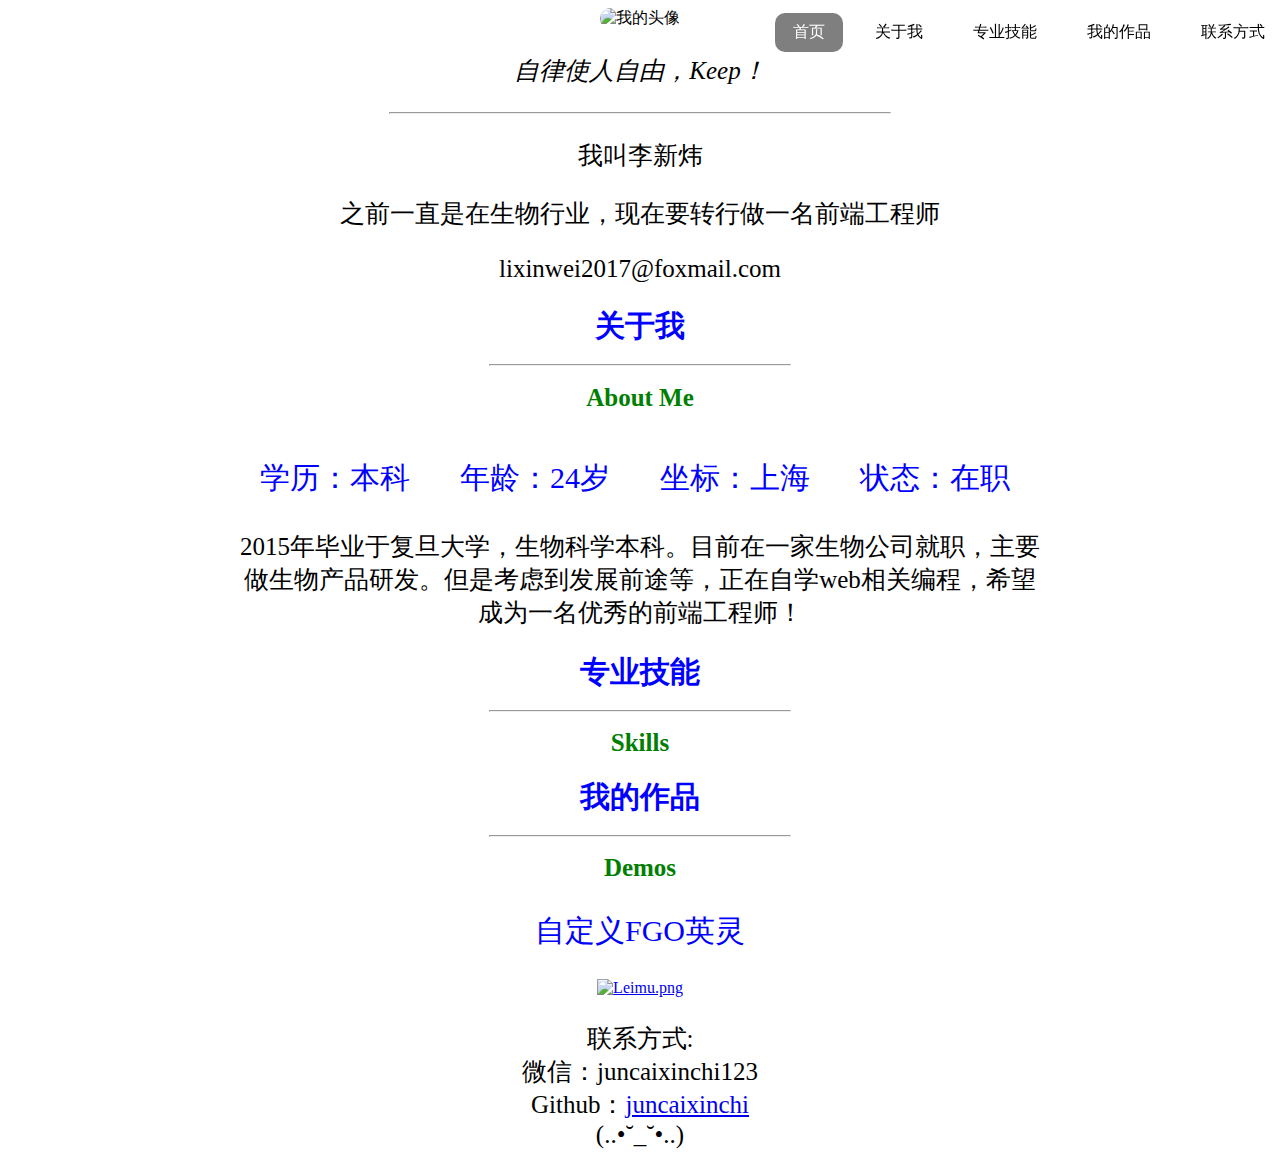
==== Resume.html @ bd6d7e56 "Add files via upload" ====
<!DOCTYPE html>
<html>
<head>
	<title>李新炜的个人简历</title>
	<meta http-equiv="Content-Type" content="text/html; charset=utf-8" />
	<meta name="viewport" content="width=device-width, initial-scale=1">
	<link rel="shortcut icon" href="img/L.ico">
	<link rel="stylesheet" type="text/css" href="css/jquery.fullPage.css" />
	<script src="js/jquery-3.1.1.min.js"></script>
	<script src="js/jquery.fullPage.min.js"></script>
	<script src="js/scrolloverflow.min.js"></script>
	<script type="text/javascript">
		$(document).ready(function() {
			$('#fullpage').fullpage({
				anchors: ['firstPage', 'secondPage', '3rdPage', '4thPage', 'lastPage'],//定义各个FullPage
				menu: '#menu',//定义菜单
				loopTop: true,
				loopBottom: true,//到底后返回首页
				easingcss3: 'cubic-bezier(0.25, 0.1, 0.25, 1.1)',//回弹效果
				scrollOverflow: true, //页面变长时可下拉
				sectionsColor: ['#fff', '#fff', '#fff', '#fff', '#fff', '#fff'], //设置各section的底色，使用背景图片时就不需要了
				// 'navigation': true,
				// 'navigationPosition': 'right',//定义导航的小点点
				'slidesNavigation': true,//定义Slide的导航小点点
				'onLeave': function(index, nextIndex){ //Callback，到达第一页时使返回首页的按钮消失，非第一页则显示按钮
					if(nextIndex == 1){
						$('div.returntop').hide();
					}else{
						$('div.returntop').show();
					}
				},
				'afterLoad': function(anchorLink,index){
					if(index == 3){
						// $('#Leimu')
					}

				}
			});
		});

	</script>
	<style type="text/css">
		.section{
			text-align:center;
		}
		/*设置背景为特定图片*/
/*		#section0{
			background-image: url(img/NL/northernlights3.jpg);
		}
		#section1{
			background-image: url(img/NL/northernlights2.jpg);
		}
		#section2{
			background-image: url(img/NL/northernlights1.jpg);
		}
		#section3{
			background-image: url(img/NL/northernlights4.jpg);
		}*/
		/*设置背景为色彩线性变化*/
/*		#section0{
			background: -webkit-gradient(linear, top left, bottom left, from(#fff), to(#fff));
			background: -webkit-linear-gradient(#fff, #fff);
			background: linear-gradient(#fff,#fff);
		}

		#section1{
			background: -webkit-gradient(linear, top left, bottom left, from(#fff), to(#fff));
			background: -webkit-linear-gradient(#fff, #fff);
			background: linear-gradient(#fff,#fff);
		}
		#section2{
			background: -webkit-gradient(linear, top left, bottom left, from(#fff), to(#fff));
			background: -webkit-linear-gradient(#fff, #fff);
			background: linear-gradient(#fff,#fff);
		}

		#section3{
			background: -webkit-gradient(linear, top left, bottom left, from(#fff), to(#fff));
			background: -webkit-linear-gradient(#fff, #fff);
			background: linear-gradient(#fff,#fff);
		}
		#section4{
			background: -webkit-gradient(linear, top left, bottom left, from(#fff), to(#fff));
			background: -webkit-linear-gradient(#fff, #fff);
			background: linear-gradient(#fff,#fff);
		}*/
		/*		#section0{
			background: -webkit-gradient(linear, top left, bottom left, from(#4bbfc3), to(#7baabe));
			background: -webkit-linear-gradient(#4BBFC3, #7BAABE);
			background: linear-gradient(#4BBFC3,#7BAABE);
		}

		#section1{
			background: -webkit-gradient(linear, top left, bottom left, from(#969ac6), to(#636F8F));
			background: -webkit-linear-gradient(#969AC6, #636F8F);
			background: linear-gradient(#969AC6,#636F8F);
		}
		#section2{
			background: -webkit-gradient(linear, top left, bottom left, from(#4bbfc3), to(#7baabe));
			background: -webkit-linear-gradient(#4BBFC3, #7BAABE);
			background: linear-gradient(#4BBFC3,#7BAABE);
		}

		#section3{
			background: -webkit-gradient(linear, top left, bottom left, from(#969ac6), to(#636F8F));
			background: -webkit-linear-gradient(#969AC6, #636F8F);
			background: linear-gradient(#969AC6,#636F8F);
		}*/
		/*设置导航菜单的格式*/
		#menu li {
			display:inline-block;
			margin: 5px;
			color: #000;
			background:#fff;
			background: rgba(255,255,255, 0.5);
			-webkit-border-radius: 10px;
			border-radius: 10px;
		}
		#menu li.active{
			background:#666;
			background: rgba(0,0,0, 0.5);
			color: #fff;
		}
		#menu li a{
			text-decoration:none;
			color: #000;
		}
		#menu li.active a:hover{
			color: #000;
		}
		#menu li:hover{
			background: rgba(255,255,255, 0.8);
		}
		#menu li a,
		#menu li.active a{
			padding: 9px 18px;
			display:block;
		}
		#menu li.active a{
			color: #fff;
		}
		#menu{
			position:fixed;
			text-align: right;
			height: 40px;
			z-index: 4;
			width: 100%;
			padding: 0;
			margin:0;
		}

		/*返回按钮格式*/
		.returntop{
			display:none;
			height: 66px;
			width: 70px;
			background:url(img/bt_top.png) no-repeat;
			background-size:auto 100%;
			position:fixed;
			bottom: 0px;
			right: 0px;
			cursor:pointer;
			z-index:10;
		}
		/*文字内容样式*/
		.Big_word
		{
			font-size: 70px;
			color: white;
		}
		.title{
			color: blue;
			font-size: 30px;
			line-height:1.2;
		}
		.title_en{
			color: green;
			font-size: 25px;
			line-height:1.2;
		}
		.container {
			width: 100%;
			max-width: 810px;
			margin: 0px auto;
		}
		.items {
			float: left;
			width: 200px;
			height: 100px;
			/*			border: 1px solid white;*/
			/*			background-color: grey;*/
			text-align: center;
		}
		.intro
		{
			font-size: 25px;
		}
		#myphoto
		{
			border-radius: 75px;
			width: 150px;
			height: 150px;
		}
		#proverb
		{
			font-size: 25px;
			font-style: oblique;

		}
	</style>
</head>
<body>
	<ul id="menu">
		<li data-menuanchor="firstPage" class="active"><a href="#firstPage">首页</a></li>
		<li data-menuanchor="secondPage"><a href="#secondPage">关于我</a></li>
		<li data-menuanchor="3rdPage"><a href="#3rdPage">专业技能</a></li>
		<li data-menuanchor="4thPage"><a href="#4thPage">我的作品</a></li>
		<li data-menuanchor="lastPage"><a href="#lastPage">联系方式</a></li>
	</ul>
	<a href="#firstPage"><div class="returntop"></div></a>
	<div id="fullpage">
		<div class="section active" id="section0">
			<img id="myphoto" src="img/me.jpg" alt="我的头像">
			<p id="proverb">自律使人自由，Keep！</p>
			<hr style="width: 500px">
			<p class="intro">我叫李新炜</p>
			<p class="intro">之前一直是在生物行业，现在要转行做一名前端工程师</p>
			<P class="intro">lixinwei2017@foxmail.com</P>
		</div>
		<div class="section" id="section1">
			<h1 class="title">关于我</h1>
			<hr style="width: 300px">
			<h1 class="title_en">About Me</h1>
			<div class="container">
				<div class="items">
					<p class="title">学历：本科</p>
				</div>
				<div class="items">
					<p class="title">年龄：24岁</p>
				</div>
				<div class="items">
					<p class="title">坐标：上海</p>
				</div>
				<div class="items">
					<p class="title">状态：在职</p>
				</div>
				<div style="clear: both">
					<p class="intro">2015年毕业于复旦大学，生物科学本科。目前在一家生物公司就职，主要做生物产品研发。但是考虑到发展前途等，正在自学web相关编程，希望成为一名优秀的前端工程师！</p>
				</div>
			</div>
		</div>
		<div class="section" id="section2">
			<h1 class="title">专业技能</h1>
			<hr style="width: 300px">
			<h1 class="title_en">Skills</h1>
		</div>
		<div class="section" id="section3">
			<h1 class="title">我的作品</h1>
			<hr style="width: 300px">
			<h1 class="title_en">Demos</h1>
			<div class="container">
				<div>				
					<p class="title">自定义FGO英灵</p>
					<a href="FGO.html" target="_blank"><img src="img/Leimu.png" alt="Leimu.png" height="100px" id="Leimu"></a>
				</div>
<!-- 				<div class="items">
					<p class="title">学习笔记1</p>
					<a href="Study_Note.html" target="_blank"><img src="img/note.png" alt="note.png" height="100px"></a>
				</div>
				<div class="items">
					<p class="title">学习笔记2</p>
					<a href="Study_Note2.html" target="_blank"><img src="img/note.png" alt="note.png" height="100px"></a>
				</div> -->
			</div>

		</div>
		<div class="section" id="section4">
			<p class="intro">联系方式:<br>微信：juncaixinchi123<br>Github：<a href="https://github.com/juncaixinchi" target="_blank">juncaixinchi</a><br>(..•˘_˘•..)</p></div>
		</div>

	</div>

</body>
</html>
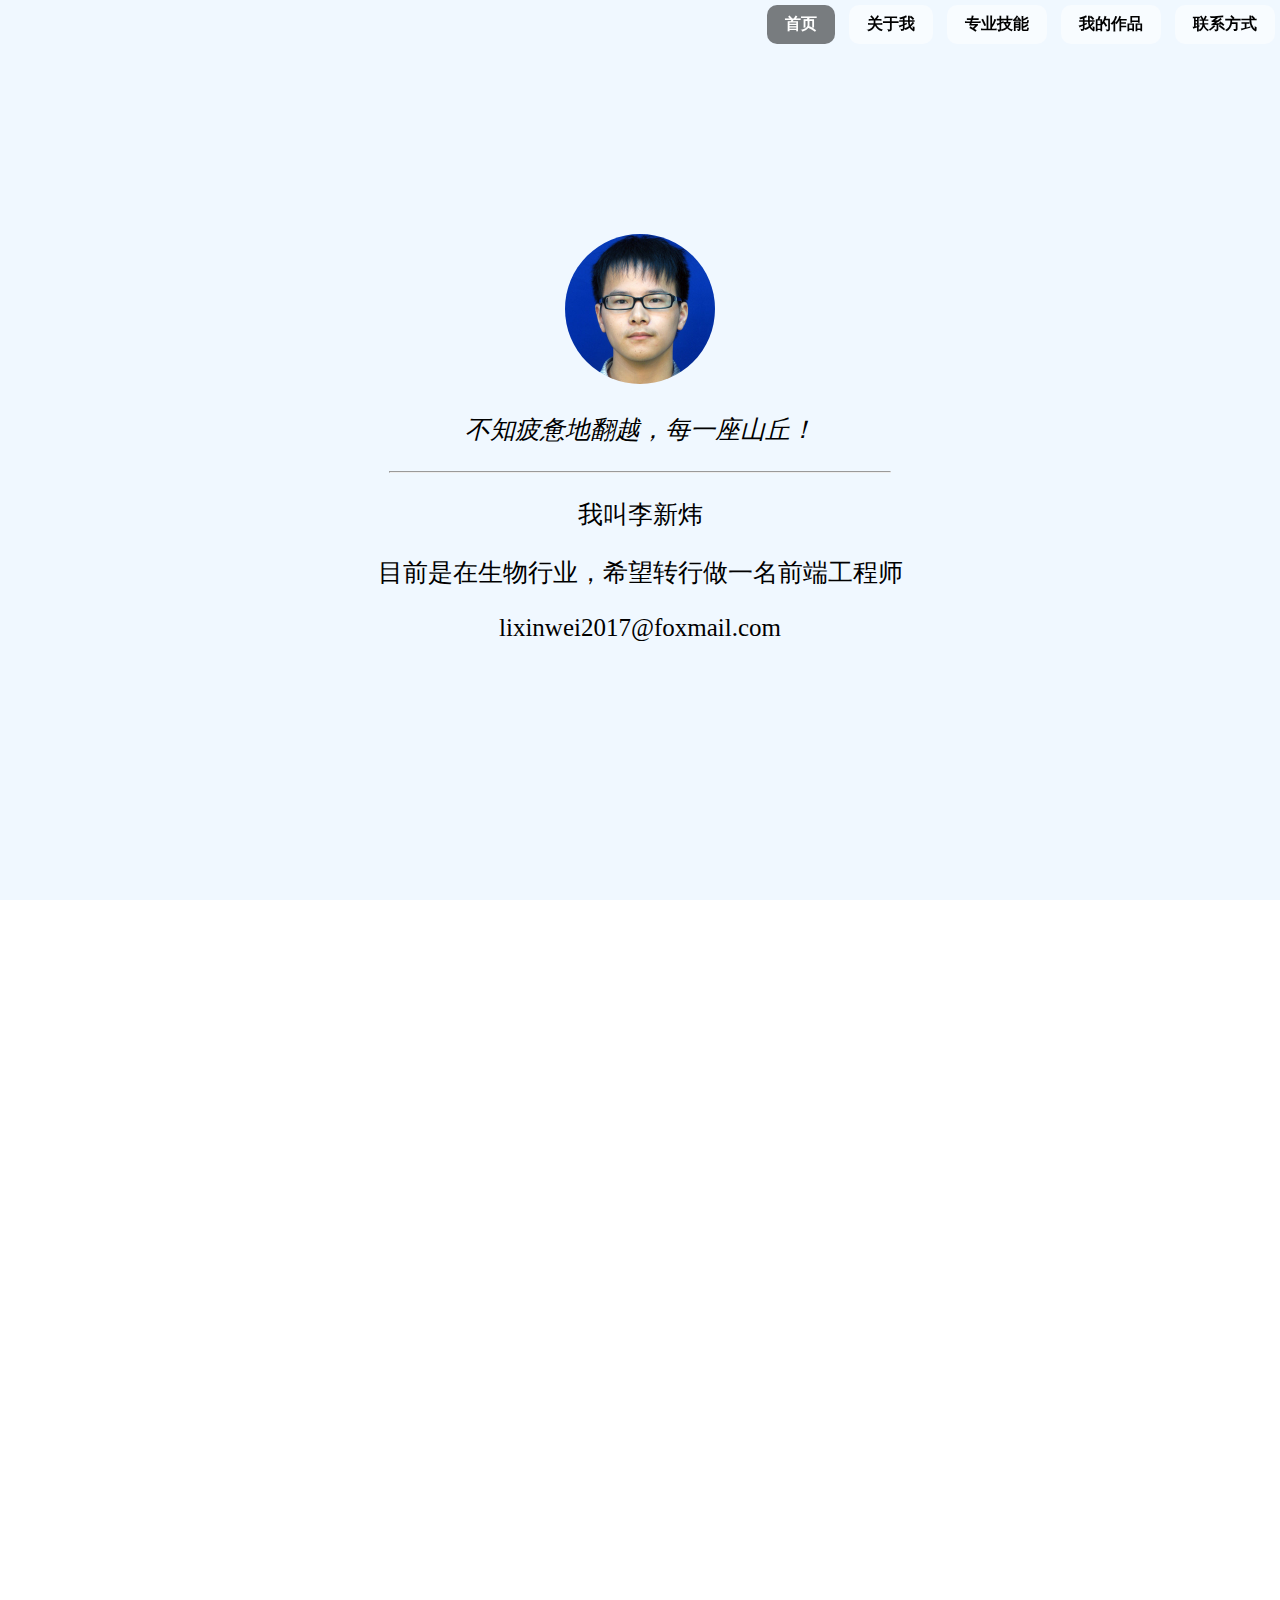
==== commit 0d54d50e: "Add files via upload" ====
--- a/Resume.html
+++ b/Resume.html
@@ -18,7 +18,8 @@
 				loopBottom: true,//到底后返回首页
 				easingcss3: 'cubic-bezier(0.25, 0.1, 0.25, 1.1)',//回弹效果
 				scrollOverflow: true, //页面变长时可下拉
-				sectionsColor: ['#fff', '#fff', '#fff', '#fff', '#fff', '#fff'], //设置各section的底色，使用背景图片时就不需要了
+				sectionsColor: ['#F0F8FF', '#F0F8FF', '#F0F8FF', '#F0F8FF', '#F0F8FF', '#F0F8FF'], //设置各section的底色，使用背景图片时就不需要了
+				// sectionsColor: ['#fff', '#fff', '#fff', '#fff', '#fff', '#fff'], //设置各section的底色，使用背景图片时就不需要了
 				// 'navigation': true,
 				// 'navigationPosition': 'right',//定义导航的小点点
 				'slidesNavigation': true,//定义Slide的导航小点点
@@ -43,69 +44,6 @@
 		.section{
 			text-align:center;
 		}
-		/*设置背景为特定图片*/
-/*		#section0{
-			background-image: url(img/NL/northernlights3.jpg);
-		}
-		#section1{
-			background-image: url(img/NL/northernlights2.jpg);
-		}
-		#section2{
-			background-image: url(img/NL/northernlights1.jpg);
-		}
-		#section3{
-			background-image: url(img/NL/northernlights4.jpg);
-		}*/
-		/*设置背景为色彩线性变化*/
-/*		#section0{
-			background: -webkit-gradient(linear, top left, bottom left, from(#fff), to(#fff));
-			background: -webkit-linear-gradient(#fff, #fff);
-			background: linear-gradient(#fff,#fff);
-		}
-
-		#section1{
-			background: -webkit-gradient(linear, top left, bottom left, from(#fff), to(#fff));
-			background: -webkit-linear-gradient(#fff, #fff);
-			background: linear-gradient(#fff,#fff);
-		}
-		#section2{
-			background: -webkit-gradient(linear, top left, bottom left, from(#fff), to(#fff));
-			background: -webkit-linear-gradient(#fff, #fff);
-			background: linear-gradient(#fff,#fff);
-		}
-
-		#section3{
-			background: -webkit-gradient(linear, top left, bottom left, from(#fff), to(#fff));
-			background: -webkit-linear-gradient(#fff, #fff);
-			background: linear-gradient(#fff,#fff);
-		}
-		#section4{
-			background: -webkit-gradient(linear, top left, bottom left, from(#fff), to(#fff));
-			background: -webkit-linear-gradient(#fff, #fff);
-			background: linear-gradient(#fff,#fff);
-		}*/
-		/*		#section0{
-			background: -webkit-gradient(linear, top left, bottom left, from(#4bbfc3), to(#7baabe));
-			background: -webkit-linear-gradient(#4BBFC3, #7BAABE);
-			background: linear-gradient(#4BBFC3,#7BAABE);
-		}
-
-		#section1{
-			background: -webkit-gradient(linear, top left, bottom left, from(#969ac6), to(#636F8F));
-			background: -webkit-linear-gradient(#969AC6, #636F8F);
-			background: linear-gradient(#969AC6,#636F8F);
-		}
-		#section2{
-			background: -webkit-gradient(linear, top left, bottom left, from(#4bbfc3), to(#7baabe));
-			background: -webkit-linear-gradient(#4BBFC3, #7BAABE);
-			background: linear-gradient(#4BBFC3,#7BAABE);
-		}
-
-		#section3{
-			background: -webkit-gradient(linear, top left, bottom left, from(#969ac6), to(#636F8F));
-			background: -webkit-linear-gradient(#969AC6, #636F8F);
-			background: linear-gradient(#969AC6,#636F8F);
-		}*/
 		/*设置导航菜单的格式*/
 		#menu li {
 			display:inline-block;
@@ -180,32 +118,45 @@
 		}
 		.container {
 			width: 100%;
-			max-width: 810px;
+			max-width: 1000px;
 			margin: 0px auto;
 		}
+		
 		.items {
 			float: left;
-			width: 200px;
-			height: 100px;
+			width: 250px;
 			/*			border: 1px solid white;*/
 			/*			background-color: grey;*/
 			text-align: center;
 		}
-		.intro
-		{
+		.container_skils {
+			width: 100%;
+			max-width: 1000px;
+			margin: 0px auto;
+		}
+		.skills {
+			float: left;
+			width: 333px;
+			height: 200px;
+			/*			border: 1px solid white;*/
+			/*			background-color: grey;*/
+			text-align: center;
+		}
+		.intro{
 			font-size: 25px;
 		}
-		#myphoto
-		{
+		#myphoto{
 			border-radius: 75px;
 			width: 150px;
 			height: 150px;
 		}
-		#proverb
-		{
+		#proverb{
 			font-size: 25px;
 			font-style: oblique;
 
+		}
+		li{
+			font-weight: bold;
 		}
 	</style>
 </head>
@@ -221,10 +172,10 @@
 	<div id="fullpage">
 		<div class="section active" id="section0">
 			<img id="myphoto" src="img/me.jpg" alt="我的头像">
-			<p id="proverb">自律使人自由，Keep！</p>
+			<p id="proverb">不知疲惫地翻越，每一座山丘！</p>
 			<hr style="width: 500px">
 			<p class="intro">我叫李新炜</p>
-			<p class="intro">之前一直是在生物行业，现在要转行做一名前端工程师</p>
+			<p class="intro">目前是在生物行业，希望转行做一名前端工程师</p>
 			<P class="intro">lixinwei2017@foxmail.com</P>
 		</div>
 		<div class="section" id="section1">
@@ -244,8 +195,8 @@
 				<div class="items">
 					<p class="title">状态：在职</p>
 				</div>
-				<div style="clear: both">
-					<p class="intro">2015年毕业于复旦大学，生物科学本科。目前在一家生物公司就职，主要做生物产品研发。但是考虑到发展前途等，正在自学web相关编程，希望成为一名优秀的前端工程师！</p>
+				<div style="clear: both;">
+					<p class="intro" style="line-height: 50px">2015年毕业于复旦大学，生物科学本科。<br>目前在一家生物公司就职，主要做生物产品研发。<br>但是考虑到发展前途等原因，正在自学web相关编程。<br>希望成为一名优秀的前端工程师！</p>
 				</div>
 			</div>
 		</div>
@@ -253,29 +204,55 @@
 			<h1 class="title">专业技能</h1>
 			<hr style="width: 300px">
 			<h1 class="title_en">Skills</h1>
+			<div class="container_skils">
+				<div class="skills">
+					<li>HTML/CSS</li><p>熟悉W3C规范及HTML5、CSS</p>
+					<li>JavaScript</li><p>熟悉原生Javascript，jQuery等常见库的使用</p>
+					<li>Others</li><p>了解Ajax网络通信机制，构建响应式布局</p>
+				</div>
+				<div class="skills">
+					<li>编程语言</li><p>掌握JavaScript、Python、Perl等语言</p>
+					<li>系统</li><p>熟悉Linux操作系统</p>
+					<li>建站</li><p>能够运用Python+Django建站</p>
+				</div>
+				<div class="skills">
+					<li>英语能力</li><p>英语六级，能够熟练阅读英文资料</p>
+					<li>设计能力</li><p>熟悉Adobe Photoshop、Illustrator等</p>
+					<li>学习能力</li><p>自学能力强，有较强的求知欲</p>
+				</div>
+			</div>
 		</div>
 		<div class="section" id="section3">
 			<h1 class="title">我的作品</h1>
 			<hr style="width: 300px">
 			<h1 class="title_en">Demos</h1>
+			<br>
+			<br>
 			<div class="container">
 				<div>				
-					<p class="title">自定义FGO英灵</p>
-					<a href="FGO.html" target="_blank"><img src="img/Leimu.png" alt="Leimu.png" height="100px" id="Leimu"></a>
+					<p>自定义FGO英灵</p>
+					<a href="https://juncaixinchi.github.io/FGO/fgo.html" target="_blank"><img src="img/Leimu.png" alt="Leimu.png" height="200px" id="Leimu"></a>
 				</div>
 <!-- 				<div class="items">
-					<p class="title">学习笔记1</p>
+					<p class="title">基于hexo的Blog</p>
 					<a href="Study_Note.html" target="_blank"><img src="img/note.png" alt="note.png" height="100px"></a>
 				</div>
 				<div class="items">
-					<p class="title">学习笔记2</p>
+					<p class="title">学习技能树</p>
 					<a href="Study_Note2.html" target="_blank"><img src="img/note.png" alt="note.png" height="100px"></a>
-				</div> -->
+				</div>  
+				颜色转换器-->
 			</div>
 
 		</div>
 		<div class="section" id="section4">
-			<p class="intro">联系方式:<br>微信：juncaixinchi123<br>Github：<a href="https://github.com/juncaixinchi" target="_blank">juncaixinchi</a><br>(..•˘_˘•..)</p></div>
+			<h1 class="title">联系方式</h1>
+			<hr style="width: 300px">
+			<h1 class="title_en">Contacts</h1>
+			<div id="contact" style="width: 400px;margin:0 auto; text-align: left;">
+				<p class="intro" style="float: center"><img src="img/email.png" alt="email" width="30px" align="middle">&nbsp;&nbsp;lixinwei2017@foxmail.com</p>
+				<p class="intro" style="float: center"><img src="img/Github.png" alt="Github" width="30px" align="middle">&nbsp;&nbsp;github.com/juncaixinchi</p>
+			</div>
 		</div>
 
 	</div>
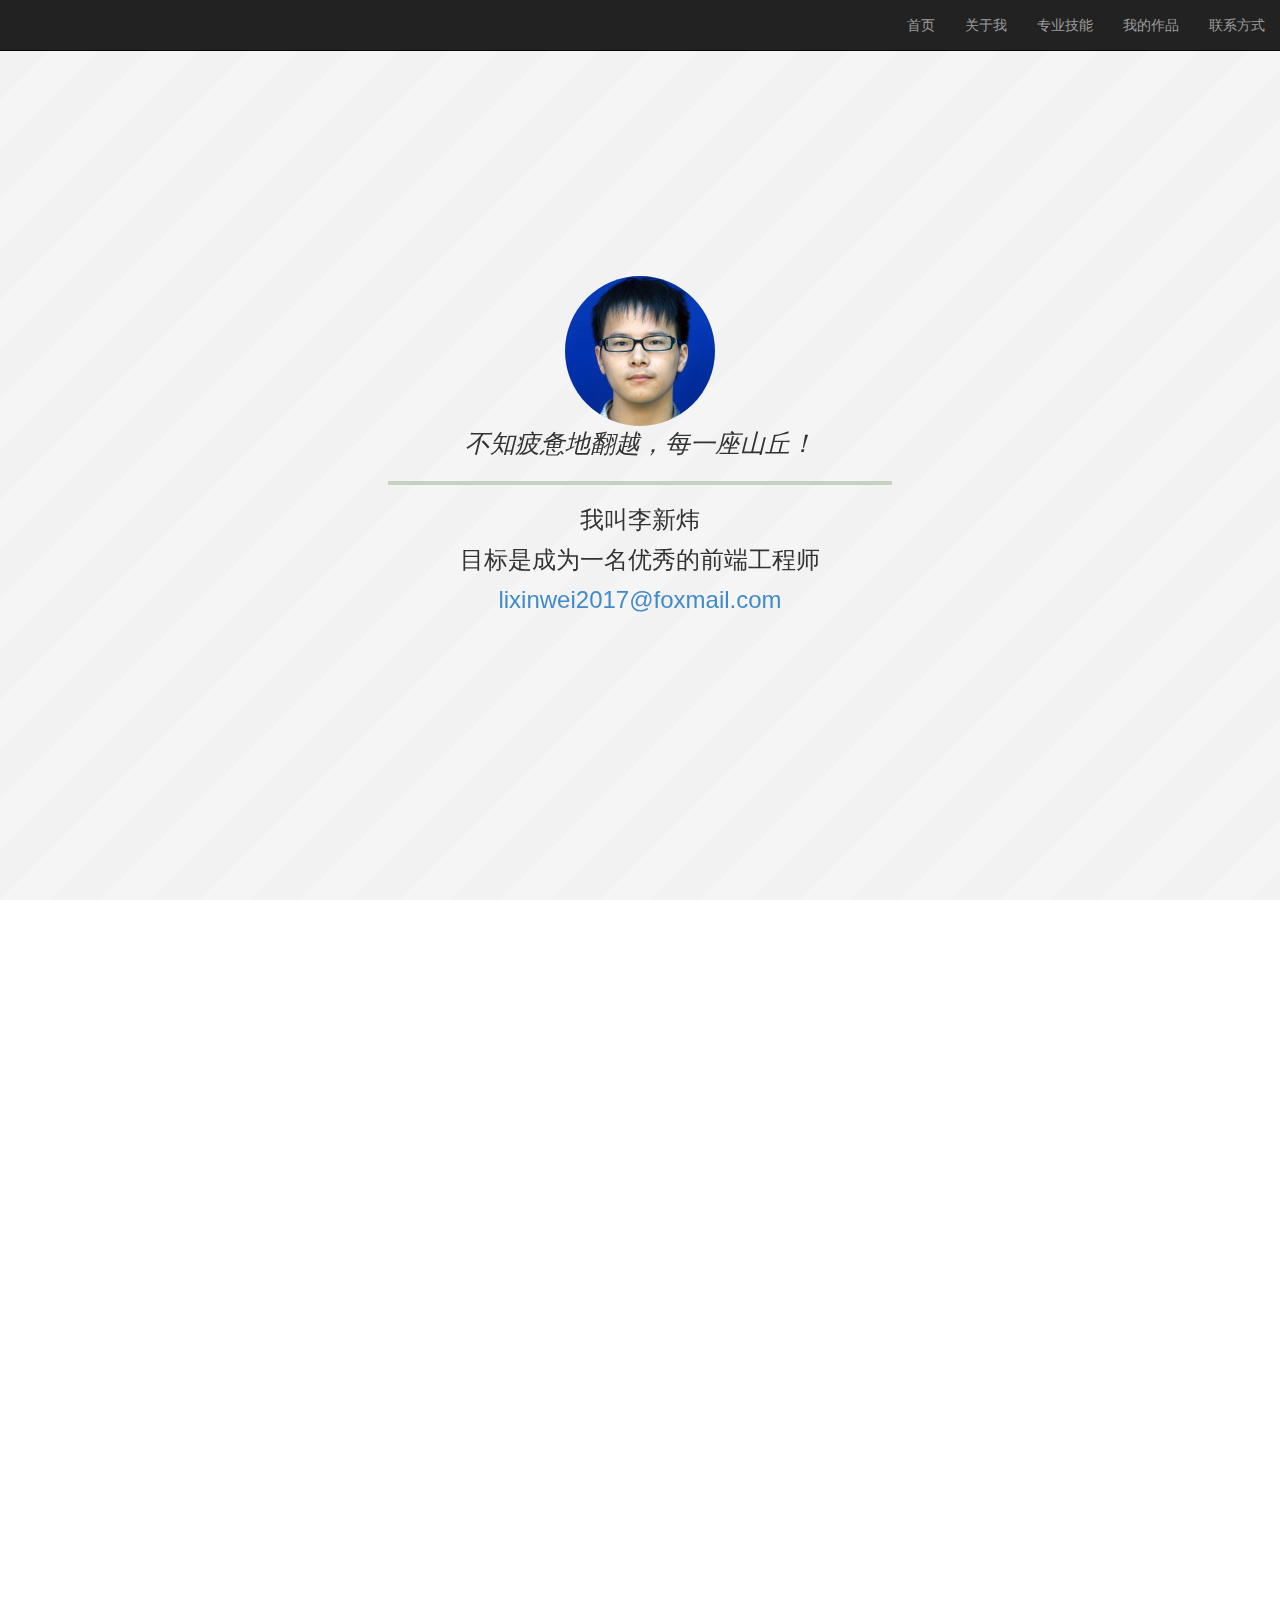
==== commit 9a2d2785: "Add files via upload" ====
--- a/Resume.html
+++ b/Resume.html
@@ -9,253 +9,186 @@
 	<script src="js/jquery-3.1.1.min.js"></script>
 	<script src="js/jquery.fullPage.min.js"></script>
 	<script src="js/scrolloverflow.min.js"></script>
-	<script type="text/javascript">
-		$(document).ready(function() {
-			$('#fullpage').fullpage({
-				anchors: ['firstPage', 'secondPage', '3rdPage', '4thPage', 'lastPage'],//定义各个FullPage
-				menu: '#menu',//定义菜单
-				loopTop: true,
-				loopBottom: true,//到底后返回首页
-				easingcss3: 'cubic-bezier(0.25, 0.1, 0.25, 1.1)',//回弹效果
-				scrollOverflow: true, //页面变长时可下拉
-				sectionsColor: ['#F0F8FF', '#F0F8FF', '#F0F8FF', '#F0F8FF', '#F0F8FF', '#F0F8FF'], //设置各section的底色，使用背景图片时就不需要了
-				// sectionsColor: ['#fff', '#fff', '#fff', '#fff', '#fff', '#fff'], //设置各section的底色，使用背景图片时就不需要了
-				// 'navigation': true,
-				// 'navigationPosition': 'right',//定义导航的小点点
-				'slidesNavigation': true,//定义Slide的导航小点点
-				'onLeave': function(index, nextIndex){ //Callback，到达第一页时使返回首页的按钮消失，非第一页则显示按钮
-					if(nextIndex == 1){
-						$('div.returntop').hide();
-					}else{
-						$('div.returntop').show();
-					}
-				},
-				'afterLoad': function(anchorLink,index){
-					if(index == 3){
-						// $('#Leimu')
-					}
-
-				}
-			});
-		});
-
-	</script>
-	<style type="text/css">
-		.section{
-			text-align:center;
-		}
-		/*设置导航菜单的格式*/
-		#menu li {
-			display:inline-block;
-			margin: 5px;
-			color: #000;
-			background:#fff;
-			background: rgba(255,255,255, 0.5);
-			-webkit-border-radius: 10px;
-			border-radius: 10px;
-		}
-		#menu li.active{
-			background:#666;
-			background: rgba(0,0,0, 0.5);
-			color: #fff;
-		}
-		#menu li a{
-			text-decoration:none;
-			color: #000;
-		}
-		#menu li.active a:hover{
-			color: #000;
-		}
-		#menu li:hover{
-			background: rgba(255,255,255, 0.8);
-		}
-		#menu li a,
-		#menu li.active a{
-			padding: 9px 18px;
-			display:block;
-		}
-		#menu li.active a{
-			color: #fff;
-		}
-		#menu{
-			position:fixed;
-			text-align: right;
-			height: 40px;
-			z-index: 4;
-			width: 100%;
-			padding: 0;
-			margin:0;
-		}
-
-		/*返回按钮格式*/
-		.returntop{
-			display:none;
-			height: 66px;
-			width: 70px;
-			background:url(img/bt_top.png) no-repeat;
-			background-size:auto 100%;
-			position:fixed;
-			bottom: 0px;
-			right: 0px;
-			cursor:pointer;
-			z-index:10;
-		}
-		/*文字内容样式*/
-		.Big_word
-		{
-			font-size: 70px;
-			color: white;
-		}
-		.title{
-			color: blue;
-			font-size: 30px;
-			line-height:1.2;
-		}
-		.title_en{
-			color: green;
-			font-size: 25px;
-			line-height:1.2;
-		}
-		.container {
-			width: 100%;
-			max-width: 1000px;
-			margin: 0px auto;
-		}
-		
-		.items {
-			float: left;
-			width: 250px;
-			/*			border: 1px solid white;*/
-			/*			background-color: grey;*/
-			text-align: center;
-		}
-		.container_skils {
-			width: 100%;
-			max-width: 1000px;
-			margin: 0px auto;
-		}
-		.skills {
-			float: left;
-			width: 333px;
-			height: 200px;
-			/*			border: 1px solid white;*/
-			/*			background-color: grey;*/
-			text-align: center;
-		}
-		.intro{
-			font-size: 25px;
-		}
-		#myphoto{
-			border-radius: 75px;
-			width: 150px;
-			height: 150px;
-		}
-		#proverb{
-			font-size: 25px;
-			font-style: oblique;
-
-		}
-		li{
-			font-weight: bold;
-		}
-	</style>
+	<link href="css/bootstrap.min.css" rel="stylesheet">
+	<script src="js/bootstrap.min.js"></script>
+	<script src="js/Resume.js"></script>
+	<link href="css/Resume.css" rel="stylesheet" type="text/css">
 </head>
-<body>
-	<ul id="menu">
-		<li data-menuanchor="firstPage" class="active"><a href="#firstPage">首页</a></li>
-		<li data-menuanchor="secondPage"><a href="#secondPage">关于我</a></li>
-		<li data-menuanchor="3rdPage"><a href="#3rdPage">专业技能</a></li>
-		<li data-menuanchor="4thPage"><a href="#4thPage">我的作品</a></li>
-		<li data-menuanchor="lastPage"><a href="#lastPage">联系方式</a></li>
-	</ul>
+<body onresize="resize()">
+	<nav class="navbar navbar-inverse navbar-fixed-top">
+		<div class="container-fluid">
+			<div class="navbar-header">
+				<button type="button" class="navbar-toggle" data-toggle="collapse" data-target="#myNavbar">
+					<span class="icon-bar"></span>
+					<span class="icon-bar"></span>
+					<span class="icon-bar"></span> 
+				</button>
+			</div>
+			<div class="collapse navbar-collapse" id="myNavbar">
+				<ul class="nav navbar-nav navbar-right">
+					<li data-menuanchor="firstPage"><a href="#firstPage" target="">首页</a></li>
+					<li data-menuanchor="secondPage"><a href="#secondPage">关于我</a></li>
+					<li data-menuanchor="3rdPage"><a href="#3rdPage">专业技能</a></li>
+					<li data-menuanchor="4thPage"><a href="#4thPage">我的作品</a></li>
+					<li data-menuanchor="lastPage"><a href="#lastPage">联系方式</a></li>
+				</ul>
+			</div>
+		</div>
+	</nav>
 	<a href="#firstPage"><div class="returntop"></div></a>
 	<div id="fullpage">
 		<div class="section active" id="section0">
 			<img id="myphoto" src="img/me.jpg" alt="我的头像">
-			<p id="proverb">不知疲惫地翻越，每一座山丘！</p>
+			<div id="proverb">
+				<p>不知疲惫地翻越，每一座山丘！</p>
+			</div>
 			<hr style="width: 500px">
-			<p class="intro">我叫李新炜</p>
-			<p class="intro">目前是在生物行业，希望转行做一名前端工程师</p>
-			<P class="intro">lixinwei2017@foxmail.com</P>
+			<div class="intro">
+				<p>我叫李新炜</p>
+				<p>目标是成为一名优秀的前端工程师</p>
+				<p>
+					<a href="mailto:lixinwei2017@foxmail.com?Subject=Resume" target="_top">
+						lixinwei2017@foxmail.com
+					</a>
+				</p>
+			</div>
 		</div>
 		<div class="section" id="section1">
-			<h1 class="title">关于我</h1>
-			<hr style="width: 300px">
-			<h1 class="title_en">About Me</h1>
-			<div class="container">
-				<div class="items">
-					<p class="title">学历：本科</p>
+			<div class="slideDown">
+				<h1 class="title">关于我</h1>
+				<hr style="width: 300px">
+				<h1 class="title_en">·About Me·</h1>
+			</div>
+			<br>
+			<div class="container_tips">
+				<div class="tips">
+					<img src="img/education_w.png" height="75px">
 				</div>
-				<div class="items">
-					<p class="title">年龄：24岁</p>
+				<div class="tips">
+					<img src="img/age_w.png" height="75px">
 				</div>
-				<div class="items">
-					<p class="title">坐标：上海</p>
+				<div class="tips">
+					<img src="img/location_w.png" height="75px">
 				</div>
-				<div class="items">
-					<p class="title">状态：在职</p>
+				<div class="tips">
+					<img src="img/light_w.png" height="75px">
 				</div>
-				<div style="clear: both;">
-					<p class="intro" style="line-height: 50px">2015年毕业于复旦大学，生物科学本科。<br>目前在一家生物公司就职，主要做生物产品研发。<br>但是考虑到发展前途等原因，正在自学web相关编程。<br>希望成为一名优秀的前端工程师！</p>
+				<div class="intro_me">
+					<br>
+					<p>2015年毕业于复旦大学，生物科学本科<br>已转行，目前是一名前端工程师，主攻React ！</p>
 				</div>
 			</div>
 		</div>
 		<div class="section" id="section2">
-			<h1 class="title">专业技能</h1>
-			<hr style="width: 300px">
-			<h1 class="title_en">Skills</h1>
-			<div class="container_skils">
+			<div class="slideDown">
+				<h1 class="title">专业技能</h1>
+				<hr style="width: 300px">
+				<h1 class="title_en">·Skills·</h1>
+			</div>
+			<br>
+			<br>
+			<div class="container_skills">
 				<div class="skills">
 					<li>HTML/CSS</li><p>熟悉W3C规范及HTML5、CSS</p>
 					<li>JavaScript</li><p>熟悉原生Javascript，jQuery等常见库的使用</p>
-					<li>Others</li><p>了解Ajax网络通信机制，构建响应式布局</p>
+					<li>&nbsp;&nbsp;Others&nbsp;&nbsp;</li><p>了解Ajax网络通信机制，能够构建响应式布局</p>
 				</div>
 				<div class="skills">
-					<li>编程语言</li><p>掌握JavaScript、Python、Perl等语言</p>
-					<li>系统</li><p>熟悉Linux操作系统</p>
-					<li>建站</li><p>能够运用Python+Django建站</p>
+					<li>编程语言</li><p>掌握JavaScript、Perl等语言</p>
+					<li>操作系统</li><p>熟悉Linux操作系统</p>
+					<li>开发工具</li><p>熟悉Vim、Sublime Text等编辑软件</p>
 				</div>
 				<div class="skills">
 					<li>英语能力</li><p>英语六级，能够熟练阅读英文资料</p>
-					<li>设计能力</li><p>熟悉Adobe Photoshop、Illustrator等</p>
+					<li>设计能力</li><p>熟练使用Adobe Photoshop、Illustrator等软件</p>
 					<li>学习能力</li><p>自学能力强，有较强的求知欲</p>
 				</div>
 			</div>
 		</div>
 		<div class="section" id="section3">
-			<h1 class="title">我的作品</h1>
-			<hr style="width: 300px">
-			<h1 class="title_en">Demos</h1>
+			<div class="demo_fixed">
+				<h1 class="title">我的作品</h1>
+				<hr style="width: 300px">
+				<h1 class="title_en">·Demos·</h1>
+			</div>
+			<div class="slide" id="slide1">
+				<div class="demo_info">
+					<div class="word_circle">		
+						<a href="https://juncaixinchi.github.io/Skill_Tree" target="_blank"><p>S</p></a>
+					</div>
+					<p class="demo_title">前端工程师技能树</p>
+				</div>
+				<br>
+				<li class="demo_intro">利用 oncotree  的代码，替换其数据内容，制作了前端工程师技能树，主要用作学习指导与复习</li>
+				<br>
+				<div class="demo_pic">
+					<a href="https://juncaixinchi.github.io/Skill_Tree" target="_blank"><img src="img/skill.png" height="200px"></a>
+				</div>
+			</div>
+			<div class="slide" id="slide2">
+				<div class="demo_info">
+					<div class="word_circle">		
+						<a href="https://juncaixinchi.github.io/Time/" target="_blank"><p>T</p></a>
+					</div>
+					<p class="demo_title">生命计算器</p>
+				</div>
+				<br>
+				<li class="demo_intro">输入生日计算从出生到现在的年、天、小时、秒等。练习了 setTimeout 及 date的用法。 </li>
+				<br>
+				<div class="demo_pic">
+					<a href="https://juncaixinchi.github.io/Time/" target="_blank"><img src="img/Time.png" height="200px"></a>
+				</div>
+			</div>
+			<div class="slide" id="slide3">
+				<div class="demo_info">
+					<div class="word_circle">		
+						<a href="https://juncaixinchi.github.io/FGO/fgo.html" target="_blank"><p>F</p></a>
+					</div>
+					<p class="demo_title">FGO自定英灵卡面</p>
+				</div>
+				<br>
+				<li class="demo_intro">作为学习 HTML5 的练习作品，用户可上传图片，确定参数，然后生成 FGO（某手游）的英灵卡面。</li>
+				<br>
+				<div class="demo_pic">
+					<a href="https://juncaixinchi.github.io/FGO/fgo.html" target="_blank"><img src="img/FGO.png" height="200px"></a>
+				</div>
+			</div>
+			<div class="slide active" id="slide4">
+				<div class="demo_info">
+					<div class="word_circle">		
+						<a href="https://juncaixinchi.github.io/Color_Picker/" target="_blank"><p>C</p></a>
+					</div>
+					<p class="demo_title">颜色拾取器</p>
+				</div>
+				<br>
+				<li class="demo_intro">利用了 HTML5 的表单，参考 wikipedia 的颜色格式转化公式，通过 HSL 自定义颜色，实时显示并转化成 RGB、十六进制等格式。 </li>
+				<br>
+				<div class="demo_pic">
+					<a href="https://juncaixinchi.github.io/Color_Picker/" target="_blank"><img src="img/color.png" height="200px"></a>
+				</div>
+			</div>
+		</div>
+		<div class="section" id="section4">
+			<div class="slideDown">
+				<h1 class="title">联系方式</h1>
+				<hr style="width: 300px">
+				<h1 class="title_en">·Contacts·</h1>
+			</div>
 			<br>
 			<br>
-			<div class="container">
-				<div>				
-					<p>自定义FGO英灵</p>
-					<a href="https://juncaixinchi.github.io/FGO/fgo.html" target="_blank"><img src="img/Leimu.png" alt="Leimu.png" height="200px" id="Leimu"></a>
-				</div>
-<!-- 				<div class="items">
-					<p class="title">基于hexo的Blog</p>
-					<a href="Study_Note.html" target="_blank"><img src="img/note.png" alt="note.png" height="100px"></a>
-				</div>
-				<div class="items">
-					<p class="title">学习技能树</p>
-					<a href="Study_Note2.html" target="_blank"><img src="img/note.png" alt="note.png" height="100px"></a>
-				</div>  
-				颜色转换器-->
-			</div>
-
-		</div>
-		<div class="section" id="section4">
-			<h1 class="title">联系方式</h1>
-			<hr style="width: 300px">
-			<h1 class="title_en">Contacts</h1>
 			<div id="contact" style="width: 400px;margin:0 auto; text-align: left;">
-				<p class="intro" style="float: center"><img src="img/email.png" alt="email" width="30px" align="middle">&nbsp;&nbsp;lixinwei2017@foxmail.com</p>
-				<p class="intro" style="float: center"><img src="img/Github.png" alt="Github" width="30px" align="middle">&nbsp;&nbsp;github.com/juncaixinchi</p>
+				<a href="mailto:lixinwei2017@foxmail.com?Subject=Resume" target="_top">
+					<p class="intro" style="float: center"><img src="img/email.png" alt="email" width="30px" align="middle">&nbsp;&nbsp;lixinwei2017@foxmail.com</p>
+				</a>
+				<a href="https://github.com/juncaixinchi" target="_top">
+					<p class="intro" style="float: center"><img src="img/Github.png" alt="Github" width="30px" align="middle">&nbsp;&nbsp;github.com/juncaixinchi</p>
+				</a>
+				<p class="intro" style="float: center;color: #428BCA"><img src="img/wechat.png" alt="wechat" width="30px" align="middle">&nbsp;&nbsp;juncaixinchi123</p>
 			</div>
 		</div>
-
 	</div>
-
+	<div hidden="hidden"><script src="https://s4.cnzz.com/z_stat.php?id=1261118677&web_id=1261118677" language="JavaScript"></script>
+		<!-- 使用CNZZ的站长统计 ( ‵▽′)ψ -->
+	</div>
 </body>
 </html>--- a/css/Resume.css
+++ b/css/Resume.css
@@ -0,0 +1,184 @@
+/* CSS Document */
+@charset "utf-8";
+body { 
+	background: linear-gradient(-45deg, #F2F2F2 25%, #F5F5F5 0, #F5F5F5 50%, #F2F2F2 0, #F2F2F2 75%, #F5F5F5 0);
+	background-size: 100px 100px;
+}
+hr{
+	border: 2px solid #C7D1C1;
+}
+/*设置导航菜单的格式*/
+#menu li {
+	display:inline-block;
+	margin: 5px;
+	color: #000;
+	background:#fff;
+	background: rgba(255,255,255, 0.5);
+	-webkit-border-radius: 10px;
+	border-radius: 10px;
+}
+#menu li.active{
+	background:#666;
+	background: rgba(0,0,0, 0.5);
+	color: #fff;
+}
+#menu li a{
+	text-decoration:none;
+	color: #000;
+}
+#menu li.active a:hover{
+	color: #000;
+}
+#menu li:hover{
+	background: rgba(255,255,255, 0.8);
+}
+#menu li a,
+#menu li.active a{
+	padding: 9px 18px;
+	display:block;
+}
+#menu li.active a{
+	color: #fff;
+}
+#menu{
+	position:fixed;
+	text-align: right;
+	height: 40px;
+	z-index: 4;
+	width: 100%;
+	padding: 0;
+	margin:0;
+}
+/*大标题部分*/
+.slideDown{
+	height: 300px;
+}
+.section{
+	text-align:center;
+}
+.title{
+	color: blue;
+	font-size: 30px;
+	line-height:1.2;
+}
+.title_en{
+	color: green;
+	font-size: 20px;
+	transition: transform 2s;
+}
+/*首页*/
+.intro{
+	font-size: 24px;
+	line-height: 30px;
+	clear: both;
+}
+#myphoto{
+	border-radius: 75px;
+	width: 150px;
+	height: 150px;
+}
+#proverb{
+	font-size: 25px;
+	font-style: oblique;
+	width: 25px;
+	height: 35px;
+	margin: 0 auto;
+	overflow: hidden;
+	transition: width 5s;
+}
+/*Skills*/
+.container_skills {
+	width: 100%;
+	max-width: 1000px;
+	margin: 0px auto;
+}
+.skills {
+	float: left;
+	width: 333px;
+	height: 200px;
+	/*			border: 1px solid white;*/
+	/*			background-color: grey;*/
+	text-align: center;
+	/*			display: none;*/
+}
+
+/*About me*/
+.container_tips {
+	width: 100%;
+	max-width: 1000px;
+	margin: 0px auto;
+}
+.intro_me{
+	font-size: 16px;
+	line-height: 40px;
+	clear: both;
+}
+.tips{
+	font-size: 2em;
+	font-family: Arial;
+	width: 25%;
+	color: grey;
+	/*border: 1px solid blue;*/
+	text-align: center;
+	float: left;
+	transition: transform 2s;
+}
+.tips:hover{
+	transform: rotateY(360deg);
+}
+/*Demos*/
+.demo_fixed
+{
+	position: relative;
+	text-align: center;
+	margin: 0 auto;
+	width: 300px;
+	top: 15%;
+}
+.demo_info{
+	margin: 0 auto;
+	width: 100%;
+	max-width:300px;
+}
+.demo_title{
+	font-size: 30px;
+}
+.demo_intro{
+	font-size: 20px;
+}
+.demo_pic{
+	height: 205px;
+	width: 300px;
+	margin: 0 auto;
+	border: 2px solid #C7D1C1;
+}
+.word_circle{
+	position: relative;
+	height: 40px;
+	width: 40px;
+	border-radius: 20px;
+	background-color: black;
+	transition: transform 0.5s;
+	margin: 0px;
+	font-size: 30px;
+	font-family: Arial;
+	float: left;
+}
+.word_circle:hover
+{
+	transform: rotate(360deg);
+	background:#BCC5EB;
+}
+/*返回按钮格式*/
+.returntop{
+	display:none;
+	height: 66px;
+	width: 70px;
+	background:url(../img/bt_top.png) no-repeat;
+	background-size:auto 100%;
+	position:fixed;
+	bottom: 0px;
+	right: 0px;
+	cursor:pointer;
+	z-index:10;
+}